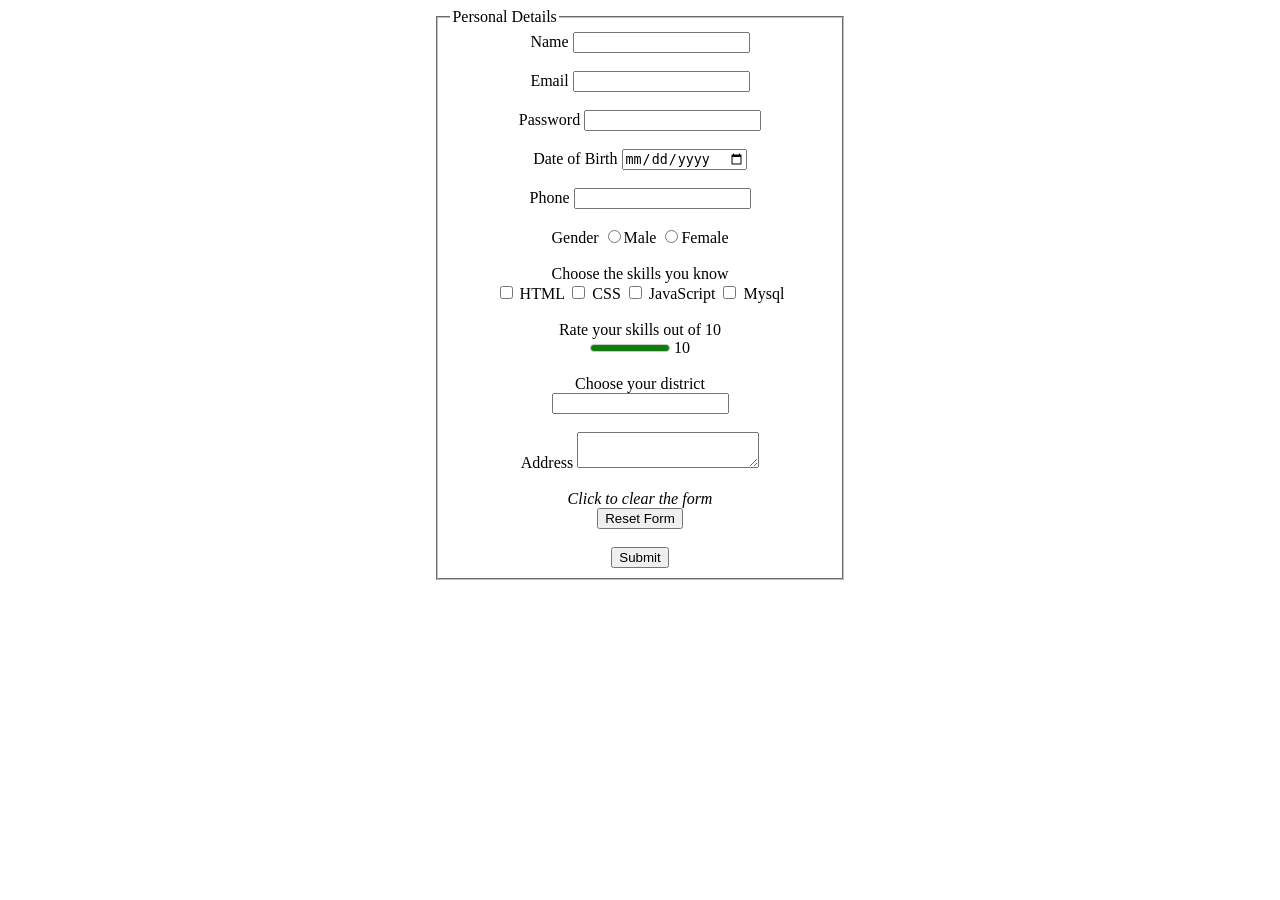
==== form.html @ d5d162b4 "update" ====
<!DOCTYPE html>
<html lang="en">
<head>
    <meta charset="UTF-8">
    <meta name="viewport" content="width=\, initial-scale=1.0">
    <title>Forms</title>
</head>
<body>

  <center> <form action="">
        <fieldset style="width: 30%;">
            <legend>Personal Details</legend>
            <label for="name">Name</label>
            <input type="text" id="name" name="name" autocomplete="off"><br><br>
            <label for="email">Email</label>
            <input type="email" id="email" name="email" autocomplete="off"><br><br>
            <label for="password">Password</label>
            <input type="password" id="password" name="password" autocomplete="off"><br><br>
            <label for="dob">Date of Birth</label>  
            <input type="date" id="dob" name="dob" autocomplete="off"><br><br>
            <label for="phone">Phone</label>
            <input type="tel" id="phone" name="phone" autocomplete="off"><br><br>
            <label for="gender">Gender</label>
            <input type="radio" id="gender" name="gender" value="male" autocomplete="off">Male  
            <input type="radio" id="gender" name="gender" value="female" autocomplete="off">Female<br><br>  
            <label for="skill">Choose the skills you know</label><br>
            <input type="checkbox">
            <label for="html">HTML</label>
            <input type="checkbox">
            <label for="css">CSS</label>
            <input type="checkbox">
            <label for="js">JavaScript</label>
            <input type="checkbox">
            <label for="sql">Mysql</label><br><br>
            <label for="rate">Rate your skills out of 10</label><br>
            <meter value="10" min="0" max="10"></meter>
            <span>10</span><br><br>
            <label for="district">Choose your district</label><br>
            <input list="district" name="district">
            <datalist id="district" name="district">
                <option value="Erode"></option>
                <option value="Coimbatore"></option>
                <option value="Chennai"></option>
                <option value="Tiruppur"></option>
                <option value="Krishnagiri"></option>
                <option value="Namakkal"></option>
                <option value="Tiruppur"></option>
                <option value="Salem"></option>
                <option value="Dharmapuri"></option>
                <option value="Tiruchirapalli"></option>
            </datalist><br><br>
            <label for="address">Address</label>
            <textarea id="address" name="address"></textarea><br><br>
            <label for="resetBtn"><i>Click to clear the form</i></label><br>
            <input type="reset" id="resetBtn" value="Reset Form"><br><br>
    
            <button type="submit">Submit</button>
           
        </fieldset> 
    </form>
</center> 
    
</body>
</html>
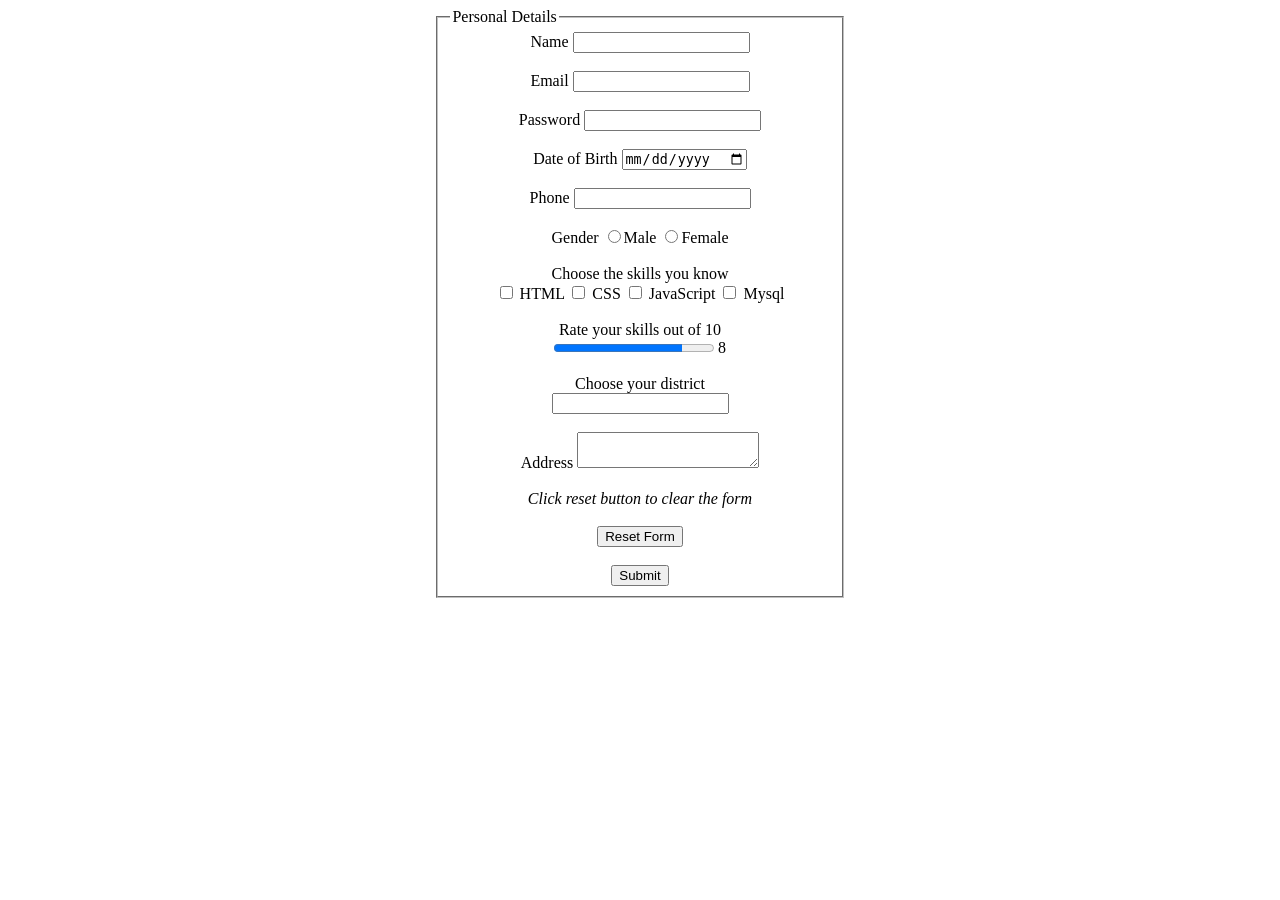
==== commit dc9b4f13: "update" ====
--- a/form.html
+++ b/form.html
@@ -7,7 +7,8 @@
 </head>
 <body>
 
-  <center> <form action="">
+  <center> 
+    <form action="">
         <fieldset style="width: 30%;">
             <legend>Personal Details</legend>
             <label for="name">Name</label>
@@ -33,8 +34,8 @@
             <input type="checkbox">
             <label for="sql">Mysql</label><br><br>
             <label for="rate">Rate your skills out of 10</label><br>
-            <meter value="10" min="0" max="10"></meter>
-            <span>10</span><br><br>
+            <progress value="8" min="0" max="10"></progress>
+            <span>8</span><br><br>
             <label for="district">Choose your district</label><br>
             <input list="district" name="district">
             <datalist id="district" name="district">
@@ -51,7 +52,7 @@
             </datalist><br><br>
             <label for="address">Address</label>
             <textarea id="address" name="address"></textarea><br><br>
-            <label for="resetBtn"><i>Click to clear the form</i></label><br>
+            <label for="resetBtn"><i>Click reset button to clear the form</i></label><br><br>
             <input type="reset" id="resetBtn" value="Reset Form"><br><br>
     
             <button type="submit">Submit</button>
@@ -59,6 +60,7 @@
         </fieldset> 
     </form>
 </center> 
+
     
 </body>
 </html>
